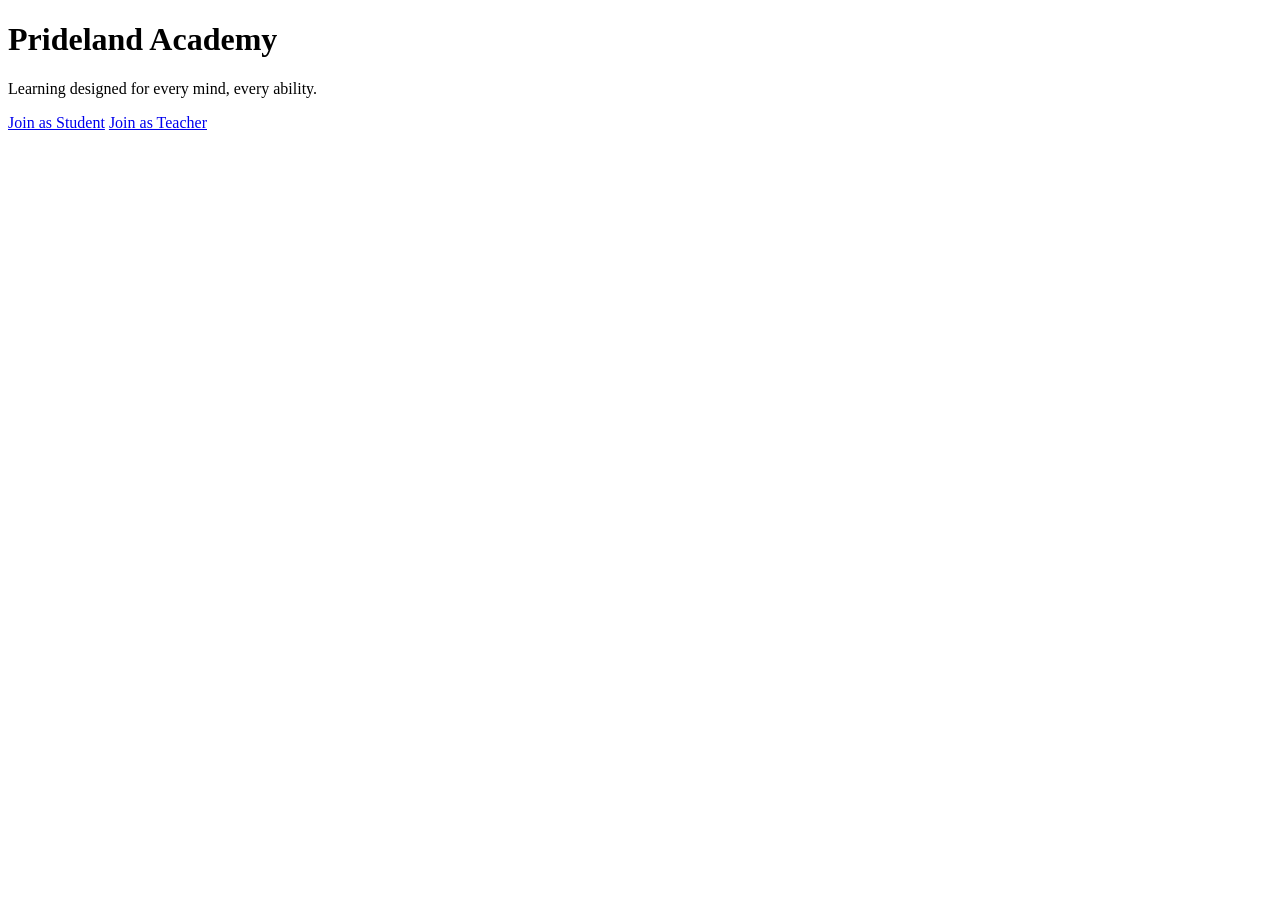
==== index.html @ 6d79ded1 "Add initial HTML structure for Prideland Academy" ====
<!DOCTYPE html>
<html lang="en">
<head>
  <meta charset="UTF-8">
  <title>Prideland Academy</title>
  <link rel="stylesheet" href="assets/styles.css">
</head>

<body>

  <div class="hero">

    <h1>Prideland Academy</h1>
    <p>Learning designed for every mind, every ability.</p>

    <div class="buttons">
      <a href="auth.html" class="btn primary">Join as Student</a>
      <a href="auth.html" class="btn secondary">Join as Teacher</a>
    </div>

  </div>

</body>
</html>
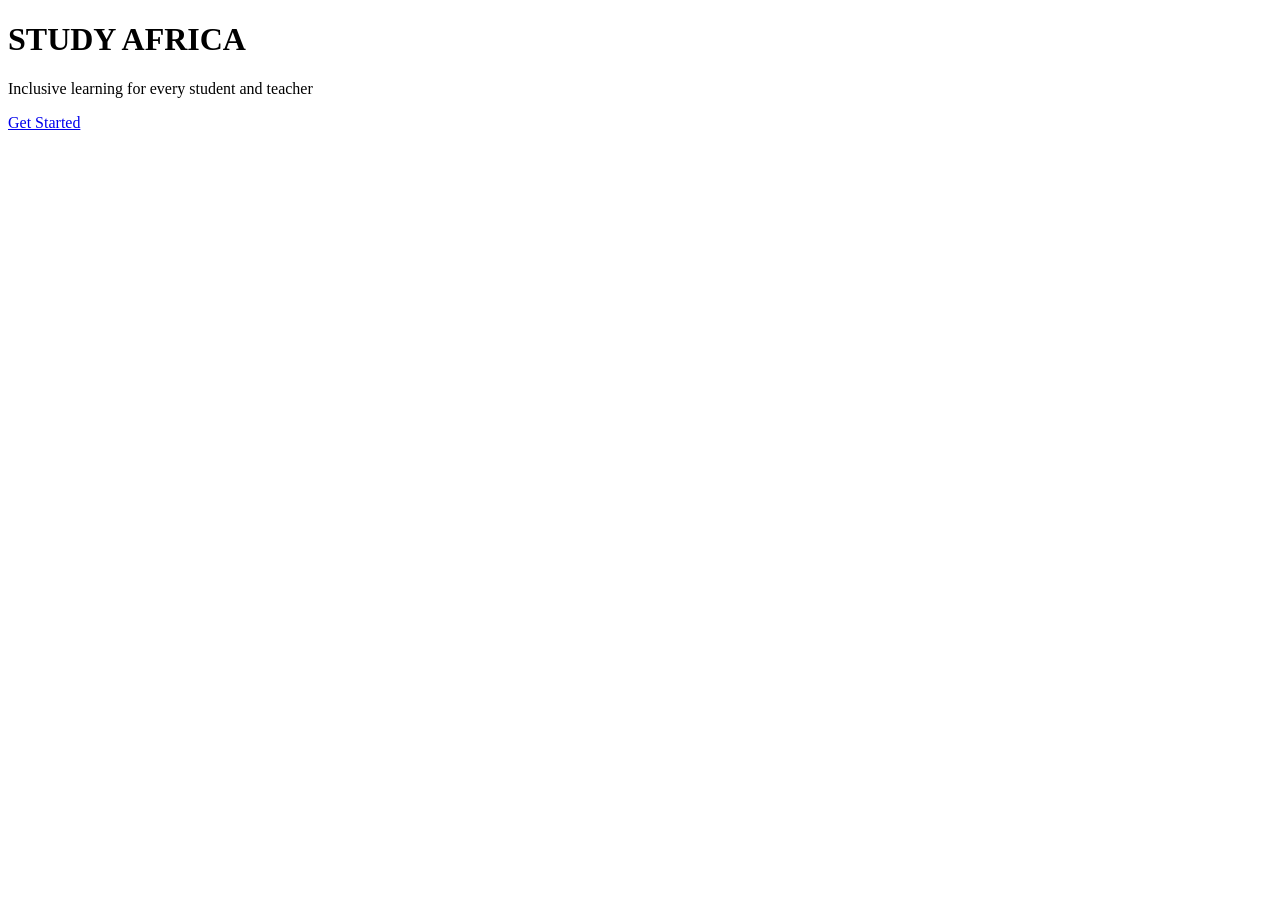
==== commit 08a11ce8: "Change title and content to 'STUDY AFRICA'" ====
--- a/index.html
+++ b/index.html
@@ -2,7 +2,7 @@
 <html lang="en">
 <head>
   <meta charset="UTF-8">
-  <title>Prideland Academy</title>
+  <title>STUDY AFRICA</title>
   <link rel="stylesheet" href="assets/styles.css">
 </head>
 
@@ -10,12 +10,11 @@
 
   <div class="hero">
 
-    <h1>Prideland Academy</h1>
-    <p>Learning designed for every mind, every ability.</p>
+    <h1>STUDY AFRICA</h1>
+    <p>Inclusive learning for every student and teacher</p>
 
     <div class="buttons">
-      <a href="auth.html" class="btn primary">Join as Student</a>
-      <a href="auth.html" class="btn secondary">Join as Teacher</a>
+      <a href="auth.html" class="btn primary">Get Started</a>
     </div>
 
   </div>
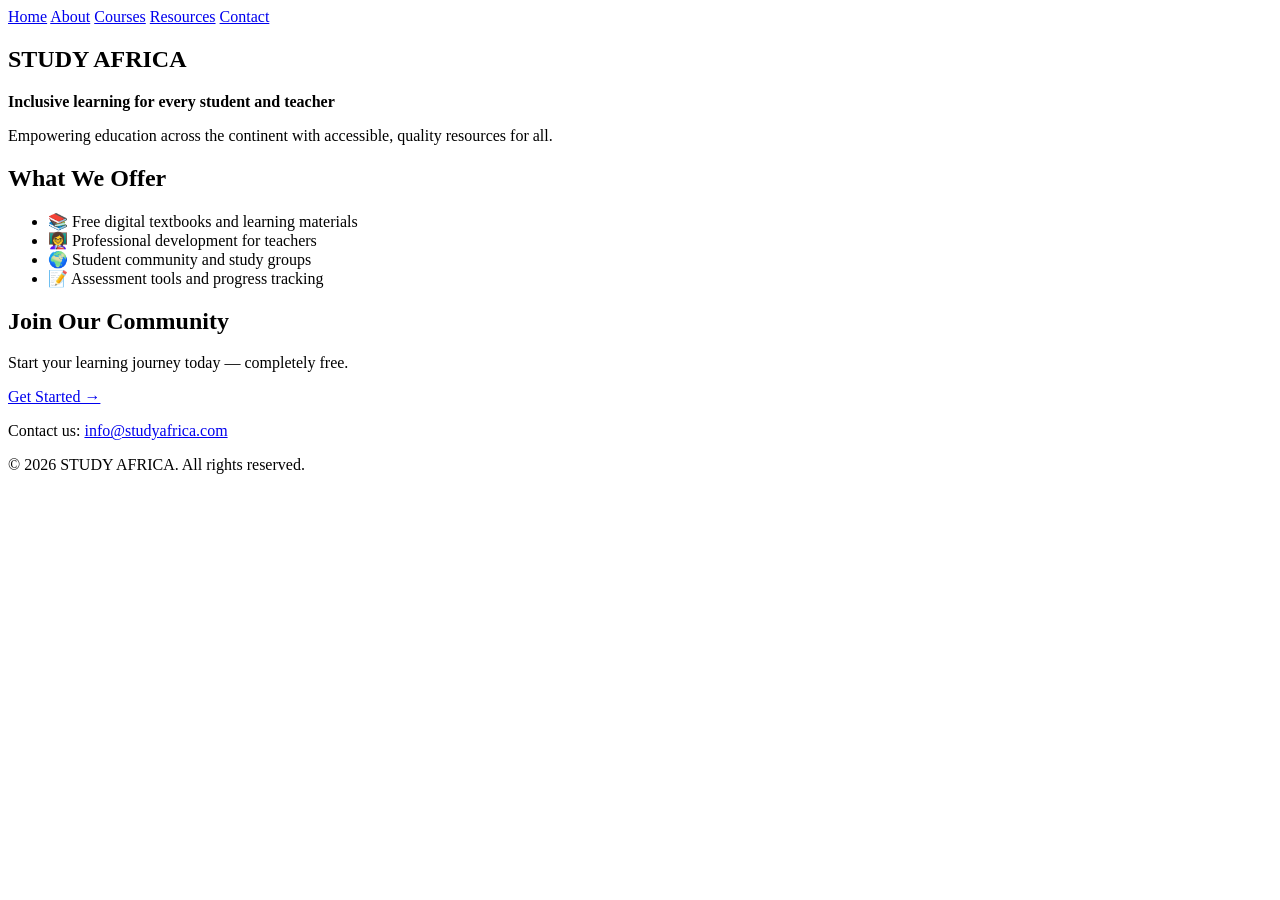
==== commit 6e8409cc: "Enhance index.html with meta tags and structure Added meta tags for viewport, description, and keywo" ====
--- a/index.html
+++ b/index.html
@@ -2,22 +2,55 @@
 <html lang="en">
 <head>
   <meta charset="UTF-8">
-  <title>STUDY AFRICA</title>
-  <link rel="stylesheet" href="assets/styles.css">
+  <meta name="viewport" content="width=device-width, initial-scale=1.0">
+  <meta name="description" content="Study Africa - Inclusive learning platform for every student and teacher across Africa">
+  <meta name="keywords" content="Africa, education, learning, students, teachers">
+  <title>STUDY AFRICA | Inclusive Learning</title>
 </head>
-
 <body>
 
-  <div class="hero">
+  <header>
+    <nav>
+      <a href="index.html">Home</a>
+      <a href="about.html">About</a>
+      <a href="courses.html">Courses</a>
+      <a href="resources.html">Resources</a>
+      <a href="contact.html">Contact</a>
+    </nav>
+  </header>
 
-    <h1>STUDY AFRICA</h1>
-    <p>Inclusive learning for every student and teacher</p>
+  <main id="main-content">
 
-    <div class="buttons">
-      <a href="auth.html" class="btn primary">Get Started</a>
-    </div>
+    <section>
+      <h1>STUDY AFRICA</h1>
+      <p><strong>Inclusive learning for every student and teacher</strong></p>
+      <p>Empowering education across the continent with accessible, quality resources for all.</p>
+    </section>
 
-  </div>
+    <section>
+      <h2>What We Offer</h2>
+      <ul>
+        <li>📚 Free digital textbooks and learning materials</li>
+        <li>👩‍🏫 Professional development for teachers</li>
+        <li>🌍 Student community and study groups</li>
+        <li>📝 Assessment tools and progress tracking</li>
+      </ul>
+    </section>
+
+    <section>
+      <h2>Join Our Community</h2>
+      <p>Start your learning journey today — completely free.</p>
+      <div>
+        <a href="auth.html">Get Started →</a>
+      </div>
+    </section>
+
+  </main>
+
+  <footer>
+    <p>Contact us: <a href="mailto:info@studyafrica.com">info@studyafrica.com</a></p>
+    <p>&copy; 2026 STUDY AFRICA. All rights reserved.</p>
+  </footer>
 
 </body>
 </html>
